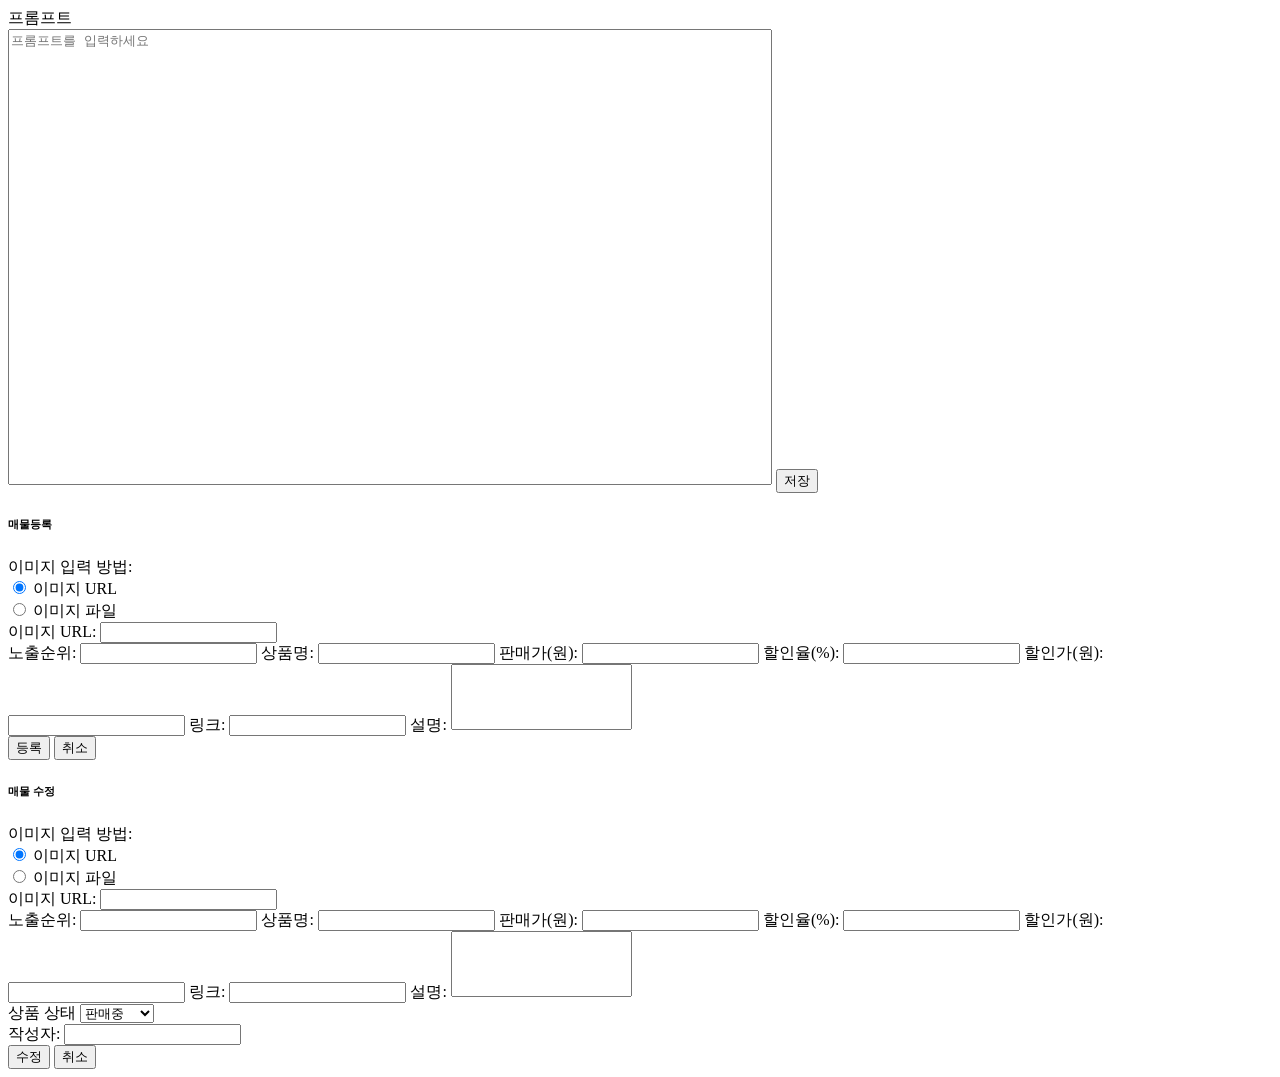
==== src/main/resources/templates/prompt.html @ c519331d "init: 관리자페이지 개발" ====
<!DOCTYPE html>
<html lang="en">
    <head>
        <meta charset="utf-8" />
        <meta http-equiv="X-UA-Compatible" content="IE=edge" />
        <meta name="viewport" content="width=device-width, initial-scale=1, shrink-to-fit=no" />
        <meta name="description" content="" />
        <meta name="author" content="" />
        <title>AI챗봇 - 프롬프트</title>
        <link href="https://cdn.jsdelivr.net/npm/simple-datatables@7.1.2/dist/style.min.css" rel="stylesheet" />
        <script src="https://code.jquery.com/jquery-3.6.0.min.js"></script>
        <link rel="stylesheet" th:href="@{/css/styles.css}">
        <script src="https://use.fontawesome.com/releases/v6.3.0/js/all.js" crossorigin="anonymous"></script>
        <script th:src="@{/js/scripts.js}"></script>
        <script th:src="@{/js/view/common/common.js}"></script>
        <script th:src="@{/js/view/fragments/header.js}"></script>
        <script th:src="@{/js/view/fragments/sidebar.js}"></script>
        <style>
            #loadingOverlay {
                display: none;
                position: fixed;
                top: 0;
                left: 0;
                width: 100%;
                height: 100%;
                background-color: rgba(255, 255, 255, 0.5);
                z-index: 9999;
            }

            .no-resize {
                resize: none;
            }
            #loadingOverlay img {
                position: absolute;
                top: 50%;
                left: 50%;
                transform: translate(-50%, -50%);
            }

            .chart-container {
                display: flex;
                justify-content: center; /* 수평 중앙 정렬 */
                align-items: center;     /* 수직 중앙 정렬 (필요 시) */
                height: 100%;            /* 필요한 만큼 조절 */
                padding: 20px;
            }

            .chart-wrapper {
                text-align: center;
                max-width: 250px;
                width: 100%;
            }

            #productCanvas {
                width: 100% !important;
                height: auto !important;
            }
        </style>
    </head>
    <body class="sb-nav-fixed">
        <div th:replace="fragments/header :: header"></div>
        <div id="layoutSidenav">
            <div th:replace="fragments/sidebar :: sidebar"></div>
            <div id="layoutSidenav_content">
                <main id="contents">
                    <div class="container-fluid px-4">
                        <div class="card m-4">
                            <div class="card-header" style="display: flex; justify-content: space-between;  align-items: center;">
                                <div>
                                    <i class="fas fa-table me-1"></i>
                                    프롬프트
                                </div>
                            </div>

                            <div class="card m-3">
                                <div class="form-group d-flex flex-column align-items-center m-4">
                                    <textarea
                                            class="form-control form-control-sm mb-3"
                                            id="instructionsTextarea"
                                            rows="4"
                                            placeholder="프롬프트를 입력하세요"
                                            style="resize: none; min-height: 450px; max-height: 40vh; width: 60%;"></textarea>
                                    <button class="btn btn-success mx-auto" id="saveButton" type="button" onclick="save()">저장</button>
                                </div>
                            </div>

                            <div class="card-body" style="font-size: 10px">
                                <div class="datatable-container">

                                </div>
                            </div>
                        </div>
                    </div>
                </main>
                <div id="loadingOverlay">
                    <img src="/loading.gif" alt="로딩 중...">
                </div>
                <!-- 추가 모달 -->
                <div class="modal fade" id="addModal" tabindex="-1" aria-labelledby="addModalLabel" aria-hidden="true">
                    <div class="modal-dialog">
                        <div class="modal-content">
                            <div class="modal-header">
                                <h6 class="modal-title" id="addModalLabel">매물등록</h6>
                            </div>
                            <div class="modal-body">
                                <div class="form-group mb-3">
                                    <label>이미지 입력 방법:</label>
                                    <div class="form-check">
                                        <input class="form-check-input" type="radio" name="imageInputType" id="imageUrlOption" value="url" checked>
                                        <label class="form-check-label" for="imageUrlOption">이미지 URL</label>

                                    </div>
                                    <div class="form-check">
                                        <input class="form-check-input" type="radio" name="imageInputType" id="imageFileOption" value="file">
                                        <label class="form-check-label" for="imageFileOption">이미지 파일</label>
                                    </div>
                                </div>
                                <!-- 이미지 URL 입력 -->
                                <div class="form-group mb-3" id="imageUrlGroup">
                                    <label for="addProductImageUrl">이미지 URL:</label>
                                    <input type="text" class="form-control" id="addProductImageUrl">
                                </div>

                                <!-- 이미지 파일 입력 -->
                                <div class="form-group mb-3" id="imageFileGroup" style="display: none;">
                                    <label for="addProductImageFile">이미지 파일:</label>
                                    <input type="file" class="form-control" id="addProductImageFile" accept=".jpg, .jpeg, .png">
                                </div>
                                <label for="addProductRank">노출순위:</label>
                                <input type="text" class="form-control mb-3 number-input" id="addProductRank">

                                <label for="addProductLink">상품명:</label>
                                <input type="text" class="form-control mb-3" id="addProductName">

                                <label for="addProductPrice">판매가(원):</label>
                                <input type="text" class="form-control mb-3 number-input" id="addProductPrice">

                                <label for="addDiscountRate">할인율(%):</label>
                                <input type="text" class="form-control mb-3 number-input" id="addDiscountRate">

                                <label for="addDiscountPrice">할인가(원):</label>
                                <input type="text" class="form-control mb-3 number-input" id="addDiscountPrice">

                                <label for="addProductLink">링크:</label>
                                <input type="text" class="form-control mb-3" id="addProductLink">

                                <label for="addProductMemo">설명:</label>
                                <textarea class="form-control mb-3 no-resize" id="addProductMemo" rows="4"></textarea>

                            </div>

                            <div class="d-flex align-items-center justify-content-center mt-3 mb-3 gap-3">
                                <button type="button" id="addProductButton" class="btn btn-primary">등록</button>
                                <button type="button" class="btn btn-danger" data-bs-dismiss="modal">취소</button>
                            </div>
                        </div>
                    </div>
                </div>

                <div class="modal fade" id="updateModal" tabindex="-1" aria-labelledby="updateModalLabel" aria-hidden="true">
                    <div class="modal-dialog">
                        <div class="modal-content">
                            <div class="modal-header">
                                <h6 class="modal-title" id="updateModalLabel">매물 수정</h6>
                            </div>
                            <div class="modal-body">
                                <div class="form-group">
                                    <input type="hidden" id="updateProductId">

                                    <div class="form-group mb-3">
                                        <label>이미지 입력 방법:</label>
                                        <div class="form-check">
                                            <input class="form-check-input" type="radio" name="updateImageInputType" id="updateImageUrlOption" value="url" checked>
                                            <label class="form-check-label" for="updateImageUrlOption">이미지 URL</label>

                                        </div>
                                        <div class="form-check">
                                            <input class="form-check-input" type="radio" name="updateImageInputType" id="updateImageFileOption" value="file">
                                            <label class="form-check-label" for="updateImageFileOption">이미지 파일</label>
                                        </div>
                                    </div>
                                    <!-- 이미지 URL 입력 -->
                                    <div class="form-group mb-3" id="updateImageUrlGroup">
                                        <label for="updateProductImageUrl">이미지 URL:</label>
                                        <input type="text" class="form-control" id="updateProductImageUrl">
                                    </div>

                                    <!-- 이미지 파일 입력 -->
                                    <div class="form-group mb-3" id="updateImageFileGroup" style="display: none;">
                                        <label for="updateProductImageFile">이미지 파일:</label>
                                        <input type="file" class="form-control" id="updateProductImageFile"  accept=".jpg, .jpeg, .png">
                                    </div>

                                    <label for="updateProductRank">노출순위:</label>
                                    <input type="text" class="form-control mb-3 number-input" id="updateProductRank">

                                    <label for="updateProductName">상품명:</label>
                                    <input type="text" class="form-control mb-3" id="updateProductName">

                                    <label for="updateProductPrice">판매가(원):</label>
                                    <input type="text" class="form-control mb-3 number-input" id="updateProductPrice">

                                    <label for="updateDiscountRate">할인율(%):</label>
                                    <input type="text" class="form-control mb-3 number-input" id="updateDiscountRate">

                                    <label for="updateDiscountPrice">할인가(원):</label>
                                    <input type="text" class="form-control mb-3 number-input" id="updateDiscountPrice">

                                    <label for="updateProductLink">링크:</label>
                                    <input type="text" class="form-control mb-3" id="updateProductLink">

                                    <label for="updateProductMemo">설명:</label>
                                    <textarea class="form-control mb-3 no-resize" id="updateProductMemo" rows="4"></textarea>

                                    <!-- 사용/미사용 토글 -->
<!--                                    <div class="form-check form-switch mb-3">-->
<!--                                        <input class="form-check-input" type="checkbox" id="updateProductActive">-->
<!--                                        <label class="form-check-label" for="updateProductActive" id="updateProductActiveLabel">미사용</label>-->
<!--                                    </div>-->
                                    <div class="mb-3">
                                        <label for="updateProductStatus" class="form-label">상품 상태</label>
                                        <select class="form-select" id="updateProductStatus">
                                            <option value="판매중">판매중</option>
                                            <option value="품절">품절</option>
                                            <option value="판매중지">판매중지</option>
                                        </select>
                                    </div>

                                    <label for="updateProductMemberId">작성자:</label>
                                    <input type="text" class="form-control mb-3" id="updateProductMemberId" readonly>
                                </div>
                                <div class="d-flex align-items-center justify-content-center mt-4 mb-0 gap-3">
                                    <button type="button" id="updateProductButton" class="btn btn-primary">수정</button>
                                    <button type="button" class="btn btn-danger" data-bs-dismiss="modal">취소</button>
                                </div>
                            </div>

                        </div>
                    </div>
                </div>
                <th:block th:replace="fragments/footer :: footer"></th:block>
            </div>

        </div>
        <script src="https://cdn.jsdelivr.net/npm/bootstrap@5.2.3/dist/js/bootstrap.bundle.min.js" crossorigin="anonymous"></script>
        <script src="https://cdnjs.cloudflare.com/ajax/libs/Chart.js/2.8.0/Chart.min.js" crossorigin="anonymous"></script>
        <script src="https://cdn.jsdelivr.net/npm/simple-datatables@7.1.2/dist/umd/simple-datatables.min.js" crossorigin="anonymous"></script>
        <script src="https://cdn.jsdelivr.net/npm/chart.js"></script>
        <script th:src="@{/js/view/prompt/prompt.js}"></script>
    </body>
</html>
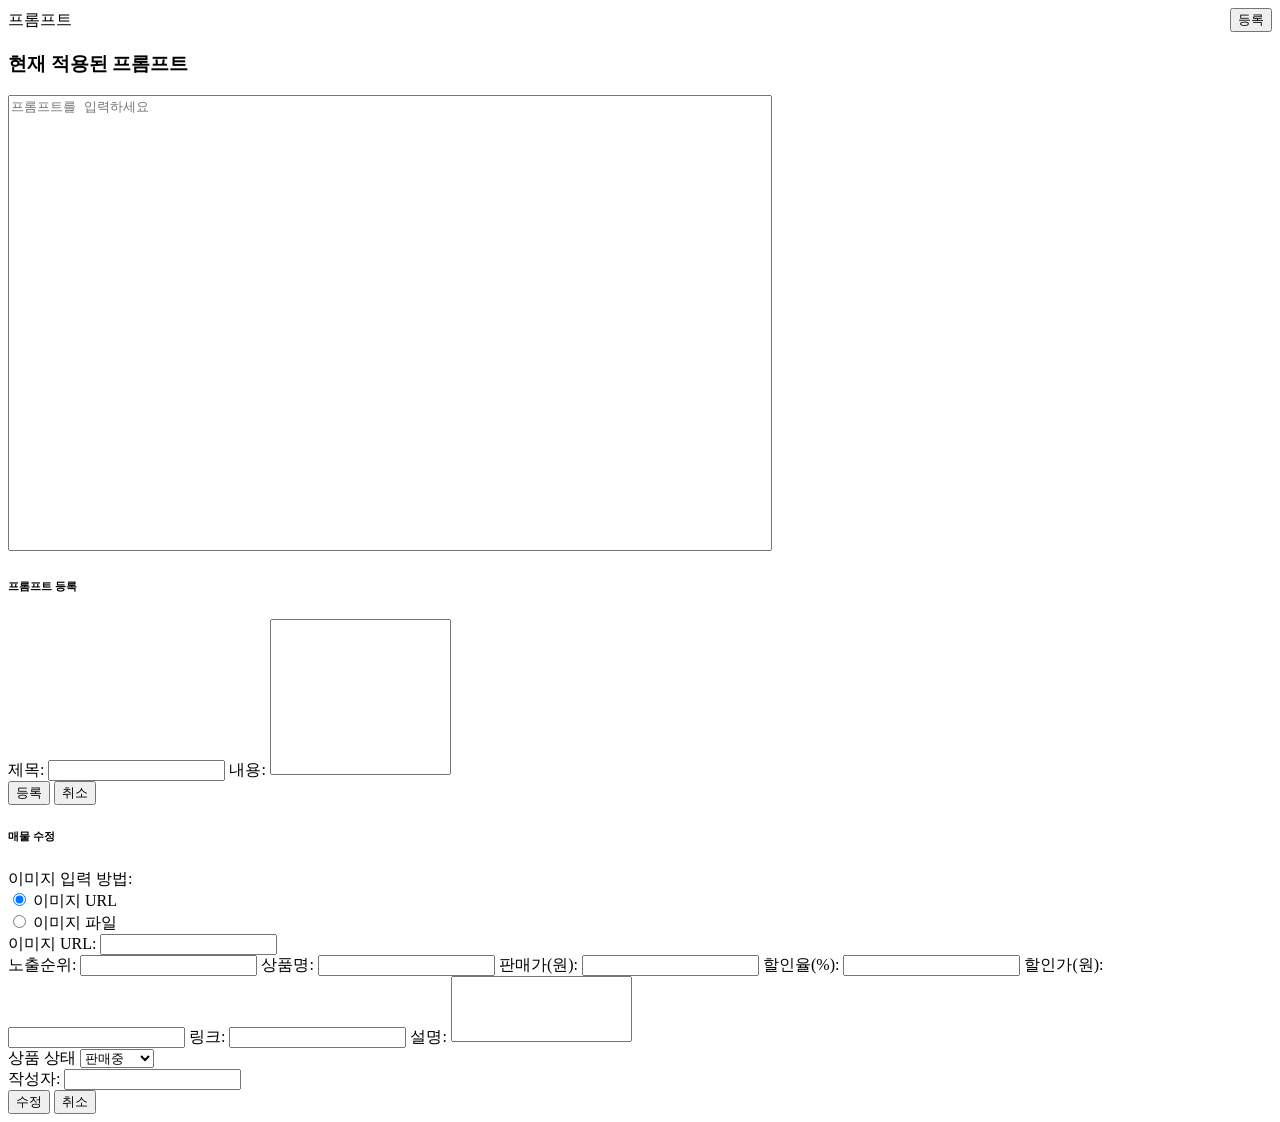
==== commit 23dfd9c7: "feat: 관리자페이지 추가개발" ====
--- a/src/main/resources/templates/prompt.html
+++ b/src/main/resources/templates/prompt.html
@@ -70,17 +70,22 @@
                                     <i class="fas fa-table me-1"></i>
                                     프롬프트
                                 </div>
-                            </div>
-
+                                <button class="btn btn-primary mx-lg-1 btn-sm" id="addModalButton" onclick="showAddModal()">등록</button>
+
+                            </div>
                             <div class="card m-3">
                                 <div class="form-group d-flex flex-column align-items-center m-4">
+                                    <span>
+                                        <h3>현재 적용된 프롬프트</h3>
+                                    </span>
                                     <textarea
                                             class="form-control form-control-sm mb-3"
                                             id="instructionsTextarea"
                                             rows="4"
                                             placeholder="프롬프트를 입력하세요"
+                                            readonly
                                             style="resize: none; min-height: 450px; max-height: 40vh; width: 60%;"></textarea>
-                                    <button class="btn btn-success mx-auto" id="saveButton" type="button" onclick="save()">저장</button>
+<!--                                    <button class="btn btn-success mx-auto" id="saveButton" type="button" onclick="save()">저장</button>-->
                                 </div>
                             </div>
 
@@ -100,57 +105,18 @@
                     <div class="modal-dialog">
                         <div class="modal-content">
                             <div class="modal-header">
-                                <h6 class="modal-title" id="addModalLabel">매물등록</h6>
+                                <h6 class="modal-title" id="addModalLabel">프롬프트 등록</h6>
                             </div>
                             <div class="modal-body">
-                                <div class="form-group mb-3">
-                                    <label>이미지 입력 방법:</label>
-                                    <div class="form-check">
-                                        <input class="form-check-input" type="radio" name="imageInputType" id="imageUrlOption" value="url" checked>
-                                        <label class="form-check-label" for="imageUrlOption">이미지 URL</label>
-
-                                    </div>
-                                    <div class="form-check">
-                                        <input class="form-check-input" type="radio" name="imageInputType" id="imageFileOption" value="file">
-                                        <label class="form-check-label" for="imageFileOption">이미지 파일</label>
-                                    </div>
-                                </div>
-                                <!-- 이미지 URL 입력 -->
-                                <div class="form-group mb-3" id="imageUrlGroup">
-                                    <label for="addProductImageUrl">이미지 URL:</label>
-                                    <input type="text" class="form-control" id="addProductImageUrl">
-                                </div>
-
-                                <!-- 이미지 파일 입력 -->
-                                <div class="form-group mb-3" id="imageFileGroup" style="display: none;">
-                                    <label for="addProductImageFile">이미지 파일:</label>
-                                    <input type="file" class="form-control" id="addProductImageFile" accept=".jpg, .jpeg, .png">
-                                </div>
-                                <label for="addProductRank">노출순위:</label>
-                                <input type="text" class="form-control mb-3 number-input" id="addProductRank">
-
-                                <label for="addProductLink">상품명:</label>
-                                <input type="text" class="form-control mb-3" id="addProductName">
-
-                                <label for="addProductPrice">판매가(원):</label>
-                                <input type="text" class="form-control mb-3 number-input" id="addProductPrice">
-
-                                <label for="addDiscountRate">할인율(%):</label>
-                                <input type="text" class="form-control mb-3 number-input" id="addDiscountRate">
-
-                                <label for="addDiscountPrice">할인가(원):</label>
-                                <input type="text" class="form-control mb-3 number-input" id="addDiscountPrice">
-
-                                <label for="addProductLink">링크:</label>
-                                <input type="text" class="form-control mb-3" id="addProductLink">
-
-                                <label for="addProductMemo">설명:</label>
-                                <textarea class="form-control mb-3 no-resize" id="addProductMemo" rows="4"></textarea>
-
+                                <label for="addPromptTitle">제목:</label>
+                                <input type="text" class="form-control mb-3" id="addPromptTitle">
+
+                                <label for="addPromptDescription">내용:</label>
+                                <textarea class="form-control mb-3 no-resize" id="addPromptDescription" rows="10"></textarea>
                             </div>
 
                             <div class="d-flex align-items-center justify-content-center mt-3 mb-3 gap-3">
-                                <button type="button" id="addProductButton" class="btn btn-primary">등록</button>
+                                <button type="button" id="addProductButton" class="btn btn-primary" onclick="addPrompt()">등록</button>
                                 <button type="button" class="btn btn-danger" data-bs-dismiss="modal">취소</button>
                             </div>
                         </div>
@@ -246,6 +212,6 @@
         <script src="https://cdnjs.cloudflare.com/ajax/libs/Chart.js/2.8.0/Chart.min.js" crossorigin="anonymous"></script>
         <script src="https://cdn.jsdelivr.net/npm/simple-datatables@7.1.2/dist/umd/simple-datatables.min.js" crossorigin="anonymous"></script>
         <script src="https://cdn.jsdelivr.net/npm/chart.js"></script>
-        <script th:src="@{/js/view/prompt/prompt.js}"></script>
+        <script th:src="@{/js/view/assistants/prompt.js}"></script>
     </body>
 </html>
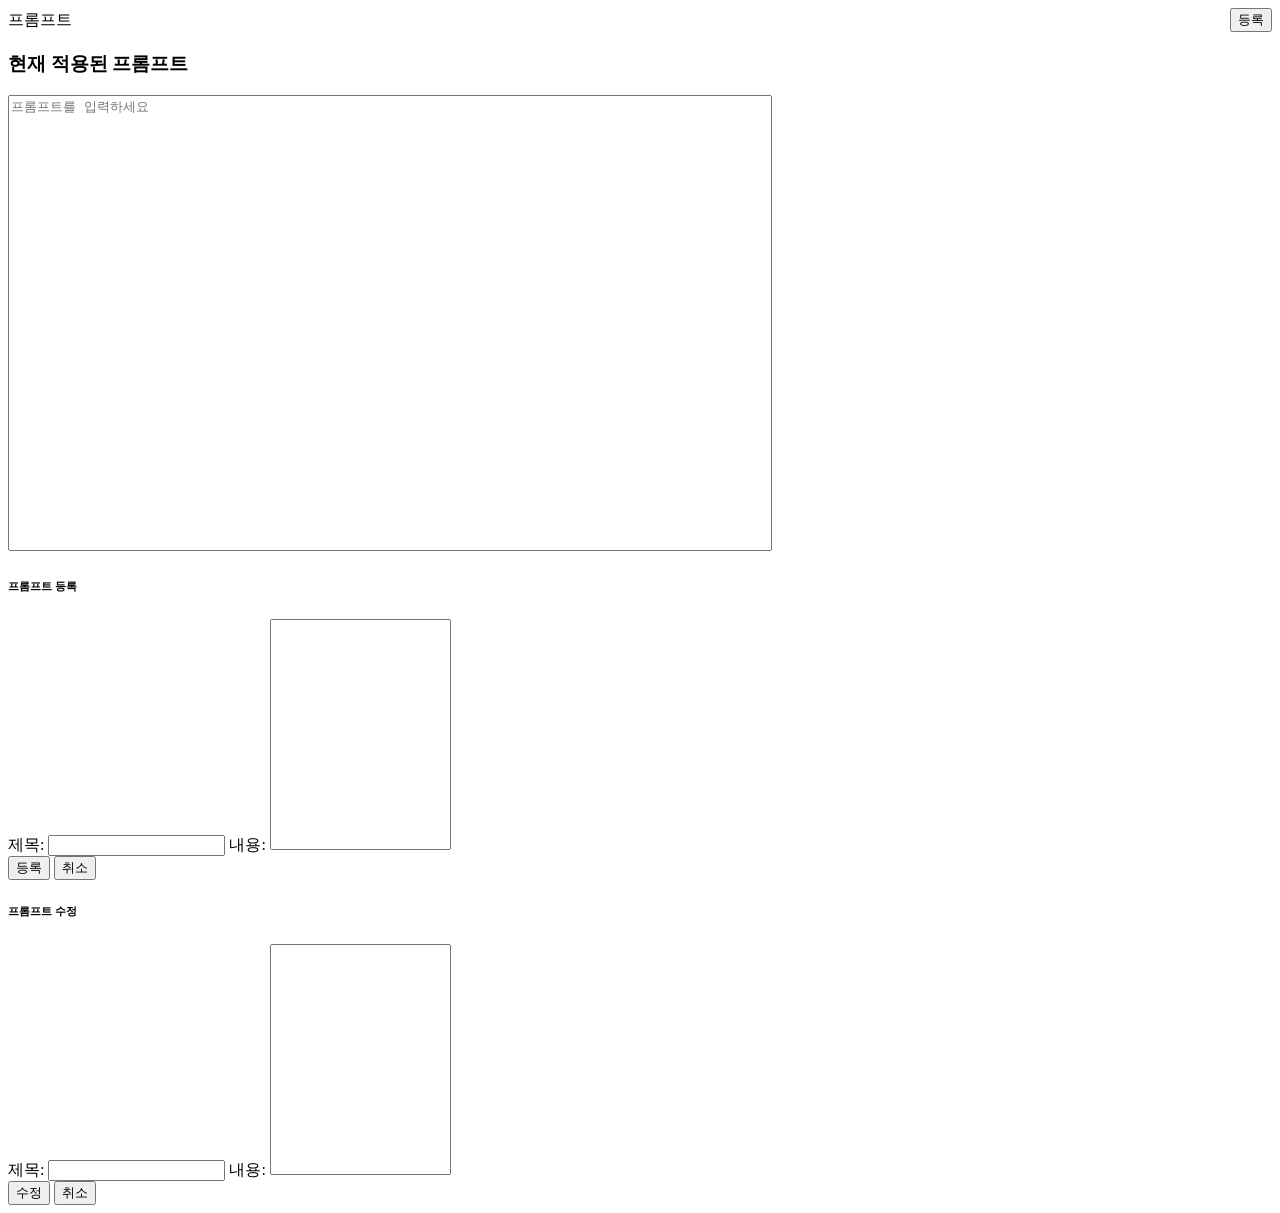
==== commit 3ec51f36: "feat: 관리자페이지 추가개발" ====
--- a/src/main/resources/templates/prompt.html
+++ b/src/main/resources/templates/prompt.html
@@ -112,11 +112,11 @@
                                 <input type="text" class="form-control mb-3" id="addPromptTitle">
 
                                 <label for="addPromptDescription">내용:</label>
-                                <textarea class="form-control mb-3 no-resize" id="addPromptDescription" rows="10"></textarea>
+                                <textarea class="form-control mb-3 no-resize" id="addPromptDescription" rows="15"></textarea>
                             </div>
 
                             <div class="d-flex align-items-center justify-content-center mt-3 mb-3 gap-3">
-                                <button type="button" id="addProductButton" class="btn btn-primary" onclick="addPrompt()">등록</button>
+                                <button type="button" id="addButton" class="btn btn-primary" onclick="addPrompt()">등록</button>
                                 <button type="button" class="btn btn-danger" data-bs-dismiss="modal">취소</button>
                             </div>
                         </div>
@@ -127,78 +127,20 @@
                     <div class="modal-dialog">
                         <div class="modal-content">
                             <div class="modal-header">
-                                <h6 class="modal-title" id="updateModalLabel">매물 수정</h6>
+                                <h6 class="modal-title" id="updateModalLabel">프롬프트 수정</h6>
                             </div>
+                            <input type="password" hidden="hidden" id="updateUUID">
                             <div class="modal-body">
-                                <div class="form-group">
-                                    <input type="hidden" id="updateProductId">
+                                <label for="updatePromptTitle">제목:</label>
+                                <input type="text" class="form-control mb-3" id="updatePromptTitle">
 
-                                    <div class="form-group mb-3">
-                                        <label>이미지 입력 방법:</label>
-                                        <div class="form-check">
-                                            <input class="form-check-input" type="radio" name="updateImageInputType" id="updateImageUrlOption" value="url" checked>
-                                            <label class="form-check-label" for="updateImageUrlOption">이미지 URL</label>
+                                <label for="updatePromptDescription">내용:</label>
+                                <textarea class="form-control mb-3 no-resize" id="updatePromptDescription" rows="15"></textarea>
+                            </div>
 
-                                        </div>
-                                        <div class="form-check">
-                                            <input class="form-check-input" type="radio" name="updateImageInputType" id="updateImageFileOption" value="file">
-                                            <label class="form-check-label" for="updateImageFileOption">이미지 파일</label>
-                                        </div>
-                                    </div>
-                                    <!-- 이미지 URL 입력 -->
-                                    <div class="form-group mb-3" id="updateImageUrlGroup">
-                                        <label for="updateProductImageUrl">이미지 URL:</label>
-                                        <input type="text" class="form-control" id="updateProductImageUrl">
-                                    </div>
-
-                                    <!-- 이미지 파일 입력 -->
-                                    <div class="form-group mb-3" id="updateImageFileGroup" style="display: none;">
-                                        <label for="updateProductImageFile">이미지 파일:</label>
-                                        <input type="file" class="form-control" id="updateProductImageFile"  accept=".jpg, .jpeg, .png">
-                                    </div>
-
-                                    <label for="updateProductRank">노출순위:</label>
-                                    <input type="text" class="form-control mb-3 number-input" id="updateProductRank">
-
-                                    <label for="updateProductName">상품명:</label>
-                                    <input type="text" class="form-control mb-3" id="updateProductName">
-
-                                    <label for="updateProductPrice">판매가(원):</label>
-                                    <input type="text" class="form-control mb-3 number-input" id="updateProductPrice">
-
-                                    <label for="updateDiscountRate">할인율(%):</label>
-                                    <input type="text" class="form-control mb-3 number-input" id="updateDiscountRate">
-
-                                    <label for="updateDiscountPrice">할인가(원):</label>
-                                    <input type="text" class="form-control mb-3 number-input" id="updateDiscountPrice">
-
-                                    <label for="updateProductLink">링크:</label>
-                                    <input type="text" class="form-control mb-3" id="updateProductLink">
-
-                                    <label for="updateProductMemo">설명:</label>
-                                    <textarea class="form-control mb-3 no-resize" id="updateProductMemo" rows="4"></textarea>
-
-                                    <!-- 사용/미사용 토글 -->
-<!--                                    <div class="form-check form-switch mb-3">-->
-<!--                                        <input class="form-check-input" type="checkbox" id="updateProductActive">-->
-<!--                                        <label class="form-check-label" for="updateProductActive" id="updateProductActiveLabel">미사용</label>-->
-<!--                                    </div>-->
-                                    <div class="mb-3">
-                                        <label for="updateProductStatus" class="form-label">상품 상태</label>
-                                        <select class="form-select" id="updateProductStatus">
-                                            <option value="판매중">판매중</option>
-                                            <option value="품절">품절</option>
-                                            <option value="판매중지">판매중지</option>
-                                        </select>
-                                    </div>
-
-                                    <label for="updateProductMemberId">작성자:</label>
-                                    <input type="text" class="form-control mb-3" id="updateProductMemberId" readonly>
-                                </div>
-                                <div class="d-flex align-items-center justify-content-center mt-4 mb-0 gap-3">
-                                    <button type="button" id="updateProductButton" class="btn btn-primary">수정</button>
-                                    <button type="button" class="btn btn-danger" data-bs-dismiss="modal">취소</button>
-                                </div>
+                            <div class="d-flex align-items-center justify-content-center mt-3 mb-3 gap-3">
+                                <button type="button" id="updateButton" class="btn btn-primary" onclick="updatePrompt()">수정</button>
+                                <button type="button" class="btn btn-danger" data-bs-dismiss="modal">취소</button>
                             </div>
 
                         </div>
